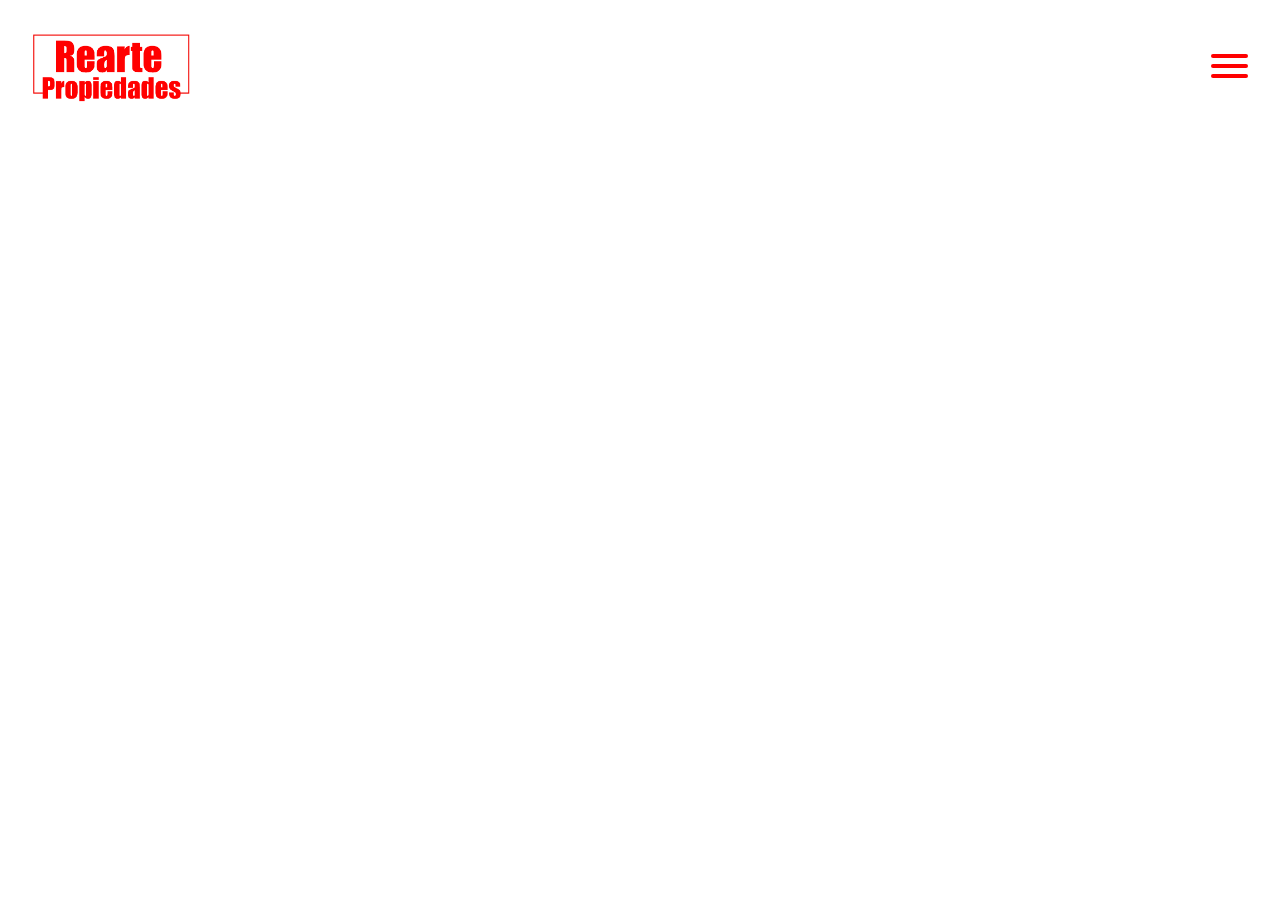
==== alquileres.html @ 6e53759b "css quinessomos, contacto, renovacion, footer index" ====
<!DOCTYPE html>
<html lang="en">
<head>
    <meta charset="UTF-8">
    <meta http-equiv="X-UA-Compatible" content="IE=edge">
    <meta name="viewport" content="width=device-width, initial-scale=1.0">
    <title>Rearte Propiedades</title>
    <link rel="stylesheet" href="./styles.css">
</head>
<body>
    <header id="header">
        <a href="./index.html"><img src="./img/logo-rearte.png" class="imgmobile" alt="logomobile"></a>
        <img src="" alt="logodesktop" class="logodesktop">
        <div class="burger">
            <span class="spanburger spanburger1"></span>
            <span class="spanburger spanburger2"></span>
            <span class="spanburger spanburger3"></span>
        </div>
        <div class="backmenu"></div>
        <nav class="navbar">
            <ul>
                <li><a href="#header">Inicio</a></li>
                <li><a href="#servicios">Servicios</a></li>
                <li><a href="#quienes_somos">Quienes Somos</a></li>
                <li><a href="#contacto"  class="active">Contacto</a></li>
            </ul>
            <Button id="presupuesto_boton_navbar">Presupesto</Button>
        </nav>
    </header>
    <section id="casas"></section>
    <script src="./js/script.js"></script>
</body>
</html>
---- styles.css ----
@import url("https://fonts.googleapis.com/css2?family=Poppins:wght@100;300;400;500;600;700&display=swap");

* {
  font-family: "Poppins", sans-serif;
  margin: 0;
  padding: 0;
  box-sizing: border-box;
}

header {
  display: flex;
  justify-content: space-between;
  padding: 2rem;
}
.logodesktop {
  display: none;
}
.imgmobile {
  width: 10rem;
}
nav{
  position: fixed;
  top: 0;
  right: -250px;
  z-index: 1;
  background-color: white;
  width: 250px;
  height: 100vh;
  padding: 40px;
  transition: all 300ms;
}
.whatsappactive{
  display:none;
}
.navbaractive{
  right: 0px;
  display: block;
}

nav ul{
  margin-top: 6rem;
}

nav ul li{
  margin-top: 1.5rem;
  margin-left: 0;
  font-size: 1.3rem;
}
nav ul li a{
  color: #686868;
}
.active{
  background: none;
  padding: 0px ;
  border-radius: none;
  color: red;
  font-weight: bold;
  padding-bottom: 0.3rem;
  border-bottom: 0.2rem solid rgba(255, 0, 0, 0.734);
}
.burger {
  width: 2.3em;
  height: 2.3em;
  cursor: pointer;
  z-index: 10;
  margin-top: 1rem;
}
.spanburger {
  display: block;
  width: 100%;
  height: 0.26em;
  background: red;
  border-radius: 5px;
  margin-top: 0.36em;
  transition: all 200ms;
  transform-origin: 0px 100%;
}
.activespanburger1 {
  transform: rotate(45deg) translate(-2px, 1px);
}
.activespanburger2 {
  opacity: 0;
}
.activespanburger3 {
  transform: rotate(-45deg) translate(-3px, 4px);
}
.activeburger{
    width: 2.3em;
    height: 2.3em;
    cursor: pointer;
    position: fixed;
    z-index: 10;
    right: 2rem;
}
.backmenu{
  position: fixed;
  top: 0;
  left: 0;
  width: 100%;
  height: 100vh;
  background: rgba(0, 0, 0, 0.5);
  display: none;
}
.backmenuactive{
  position: fixed;
  top: 0;
  left: 0;
  width: 100%;
  height: 100vh;
  background: rgba(0, 0, 0, 0.5);
  display: block;
}
ul {
  flex-direction: column;
}
li {
  margin-top: 0.5rem;
  padding-bottom: 0.5rem;
  text-align: center;
  list-style: none;
  border-bottom: 1.5px solid white;
}
li a {
  color: black;
  text-decoration: none;
}
h1 {
  font-size: 1.7em;
  text-align: center;
  font-weight: 400;
}
#presupuesto_boton_navbar{
  width: 10em;
  margin-top: 2rem;
  border: 2px solid red;
}
.popup{
  display: none;
  align-items: center;
  justify-content: center;
  position: fixed;
  top: 0;
  left: 0;
  width: 100%;
  height: 100vh;
  background: rgba(0, 0, 0, 0.5);
  z-index: 20;
}
.popup_border{
  width: 450px;
  height: 75vh;
  background-color: white;
  border-radius: 30px;
  border: 3px solid red;
  display: flex;
  flex-direction: column;
  align-items: center;
  
}
.cerrar_cotizacion{
  position: absolute;
  margin-top: 2rem;
  display: flex;
  justify-content: center;
  align-items: center;
  width: 2rem;
  height: 2rem;
  background-color: red;
  color: white;
  font-size: 2.5rem;
  border-radius: 5px;
  margin-left: 20rem;
  cursor: pointer;
}
.cerrar_cotizacion:hover{
  position: absolute;
  margin-top: 2rem;
  display: flex;
  justify-content: center;
  align-items: center;
  width: 2rem;
  height: 2rem;
  background-color: white;
  color: red;
  font-size: 2.5rem;
  border-radius: 5px;
  margin-left: 20rem;
  animation: all 200ms;
}
#precio_propiedad{
  display: flex;
  font-weight: 600;
  font-size: 2.1rem;
  margin-top: 5rem;
  width: 400px;

}
#precio{
  font-weight: 600;
  font-size: 3rem;
  margin-top: 3rem;
}
#button_descargar{
  display: flex;
  justify-content: center;
  align-items: center;
  width: 250px;
  margin-top: 5rem;
  height: 40px;
  border-radius: 5px;
  border: 2px solid red;
  background-color:red ;
  color: white;
  font-weight: 600;
  font-size: 1rem;
  

}
#button_descargar:hover{
  display: flex;
  justify-content: center;
  align-items: center;
  width: 250px;
  margin-top: 5rem;
  height: 40px;
  border-radius: 5px;
  border: 2px solid red;
  background-color:white ;
  color: red ;
  font-weight: 600;
  font-size: 1rem;
}
.disclamer{
  text-align: center;
  font-size: 0.8rem;
  margin-top: 2rem;
  font-weight: 400;
}
article{
  display: flex;
  flex-direction: column;
  align-items: center;
  margin-top: 2rem;
  margin-bottom: 2rem;
}
.pdisclamer{
  text-align: center;
  font-size: 0.9rem;
  font-weight: 500;
  width: 550px;
}
.sucursal{
  text-align: center;
  width: 270px;
}
form {
  width: 30em;
  margin: 2em auto;
  padding:  1rem 2rem 2rem 2rem;
  border: 1px solid #ff0000;
  border-radius: 10px;
  display: flex;
  flex-direction: column;
}
label {
  margin-top: 0.5rem;
  display: block;
  margin-bottom: 10px;
  text-align: center;
  font-size: 1.2em;
  font-weight: 500;
}

input[type="number"] {
  width: 100%;
  padding: 5px;
  border: 3px solid #ccc;
  border-radius: 5px;
  margin-bottom: 1em;
  border-color: rgb(255, 0, 0);
  text-align: center;
  font-weight: 600;
  font-size: 1.2rem;
}

button {
  background-color: white;
  color: rgb(255, 0, 0);
  padding: 10px 20px;
  border-color: rgba(255, 0, 0, 0.374);
  border-radius: 5px;
  cursor: pointer;
  text-align: center;
  font-size: 1.1rem;
  font-weight: 700;
  box-shadow: 3px 3px 2px 1px #ccc;
  width: 20.5em;
}

button:hover {
  background-color: red;
  color: white;
}
select {
  width: 100%;
  padding: 0.4rem;
  border: 3px solid #ccc;
  margin-top: 1rem;
  border-radius: 5px;
  margin-bottom: 1em;
  font-size: 1.1rem;
  font-weight: 500;
  text-align: center;
  border-color: rgb(255, 0, 0);

}
#checkboxes {
  display: flex;
  align-items: center;
}
.pyt {
  margin-left: 3.7rem;
  margin-top: 0.7rem;
}
.pyt2 {
  margin-left: 0.5rem;
  width: 1.2rem;
  height: 1.2rem;
  
}
#botoncalcularprecio {
  margin: 1rem 0 0 0;
}
.ciudad {
  font-size: 1rem;
  
}
#ubicacion{
  font-size: 1.1rem;
  font-weight: 500;
  text-align: center;
}
#buscador{
  display: grid;
  grid-template-columns: auto auto;
  margin: 0 10rem 0 10rem;
  margin-top: 2rem;
}
#inicio{
  display: flex;
  flex-direction: column;
  align-items: center; 
  margin-top: 2.3rem;
}
main{
  display: flex;
  flex-direction: column;
  align-items: center;
}
.whatsapp{
  position: fixed;
  z-index: 10;
  width: 4em;
  bottom: 2em;
  right: 1.5em;
}
.select_buscador{
  width: 12em;
  margin-right: 2rem;

}
.select_buscador2{
  width: 12em;
}
h3{
  margin-left: 1rem;
  font-size: 1.2em;
  font-weight: 400;

}
#input_buscador1{
  margin-top: 1rem;
  margin-right: 2rem;
  width: 8rem; 
}
#input_buscador2{
  width: 8rem; 
}
.button_buscador{
  display: flex;
  justify-content: center;
  align-items: center;
  width: 28em;
  height: 40px;
  margin-top: 0.5rem;
  border-radius: 5px;
  border: 2px solid red;
  background-color:red ;
  color: white;
  font-weight: 600;
  font-size: 1rem;
}
.button_buscador:hover{
  display: flex;
  justify-content: center;
  align-items: center;
  width: 28em;
  height: 40px;
  border-radius: 5px;
  border: 2px solid red;
  background-color:white ;
  color: red ;
  font-weight: 600;
  font-size: 1rem;
}
#nuestros_servicios{
  margin-top: 5rem;
}
.nuestros_servicios{
  margin-top: 2rem;
  margin-bottom: 2rem;
  width: 20em;
  height: 15em;
}
.span_servicios{
    width: 35em;
    height: 0.15em;
    background: red;
    border-radius: 5px;
    margin-top: 2em;
    margin-bottom: 2em;
}
#quienes_somos{
  margin-top: 5rem;
  display: flex;
  flex-direction: column;
  text-align: center;
}
.h3_servicios{
  text-align: center;
  width: 23em;
}
.titulos{
  font-size: 2em;
}
p{
  margin-top: 2rem;
  width: 40em;
  text-align: justify;
}
#nuestros_valores{
  text-align: center;
  margin-top: 2rem;
  font-weight: 500;
}
.ul_valores{
  display: flex;
  flex-direction: row;
  justify-content: center;
}
.ul_valores li{
  margin-left: 1rem;
  margin-right: 1rem;
}
#li_valores{
  margin-left: 0rem;
}
#contacto{
  margin-top: 5rem;
}
#h3_contacto{
  font-size: 1em;
  margin-top: 1rem;
}
h5{
  font-size: 1em;
  margin: 1rem 0 0.5rem 1rem;
  font-weight: 500;
}
.input_contacto{
  padding: 0.5rem;
  border: 1px solid red;
  border-radius: 0.2rem;
}
.select_contacto{
  margin: 0;
  border: 1px solid red;
}
textarea{
  resize: vertical;
  min-height: 10rem;
}
#button_contacto{
  margin-top: 1.5rem;
  width: 100%;
}

#borde_preferencia{
  border: 2px solid red;
  width: 35em;
  height: 40em;
  background-color: rgba(0, 0, 0, 0.2);
  border-radius: 1rem;
}
#servicios{
  display: flex;
  flex-direction: column;
  align-items: center;
  margin-top: 3rem;
}
footer{
  display: grid;
  grid-template-columns: auto auto;
  width: 100%;
  height: 6rem;
  background-color: red;
  color: white;
  font-weight: 400;
  padding: 1rem 2rem 1rem 1rem;
  left: 0;
  bottom: 0;
}
.facebook{
  margin-top: 0.7rem;
  margin-left: 8rem;
}
.img_footer{
  width: 2em; 
  height: 2em;
}
#h3_renovacion{
  font-size: 0.9em;
  text-align: center;
  font-weight: 400;
  width: 15;
  margin-top: 0.5rem;
}
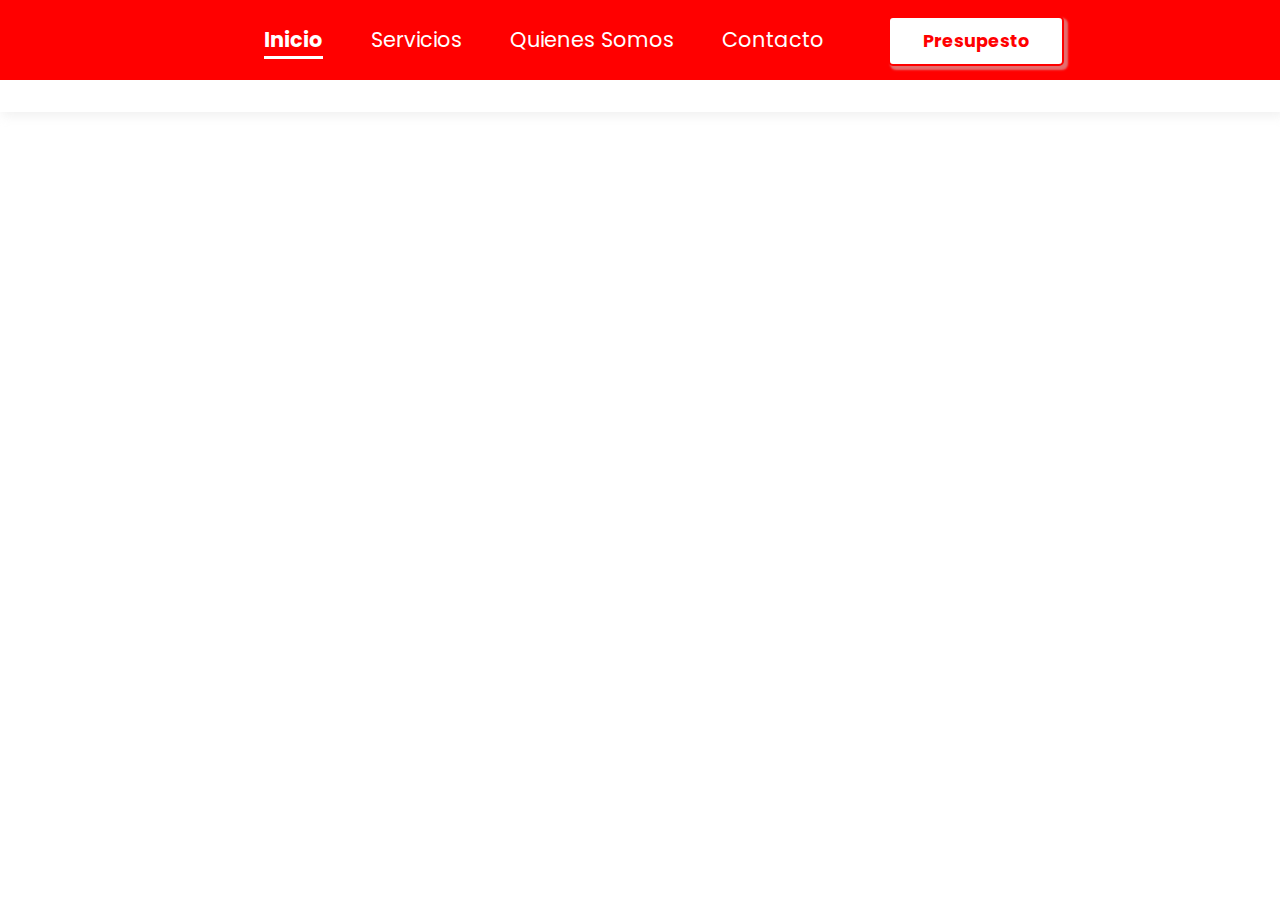
==== commit 4e6c4517: "header css" ====
--- a/alquileres.html
+++ b/alquileres.html
@@ -9,8 +9,10 @@
 </head>
 <body>
     <header id="header">
-        <a href="./index.html"><img src="./img/logo-rearte.png" class="imgmobile" alt="logomobile"></a>
-        <img src="" alt="logodesktop" class="logodesktop">
+        <div>
+            <a href="./index.html"><img src="./img/logo-rearte-desktop.png" alt="logodesktop" class="logo_desktop"></a>
+            <a href="./index.html"><img src="./img/logo-rearte.png" class="imgmobile" alt="logomobile"></a>
+        </div>
         <div class="burger">
             <span class="spanburger spanburger1"></span>
             <span class="spanburger spanburger2"></span>
@@ -19,12 +21,12 @@
         <div class="backmenu"></div>
         <nav class="navbar">
             <ul>
-                <li><a href="#header">Inicio</a></li>
+                <li><a href="#header"  class="active">Inicio</a></li>
                 <li><a href="#servicios">Servicios</a></li>
                 <li><a href="#quienes_somos">Quienes Somos</a></li>
-                <li><a href="#contacto"  class="active">Contacto</a></li>
+                <li><a href="#contacto">Contacto</a></li>
             </ul>
-            <Button id="presupuesto_boton_navbar">Presupesto</Button>
+            <a href="./tasador.html"><Button id="presupuesto_boton_navbar">Presupesto</Button></a>
         </nav>
     </header>
     <section id="casas"></section>
--- a/styles.css
+++ b/styles.css
@@ -6,19 +6,24 @@
   padding: 0;
   box-sizing: border-box;
 }
-
+.logo_desktop{
+  display: none;
+}
 header {
+  width: 100%;
+  height: 7em;
+  position:fixed;
+  top: 0;
   display: flex;
   justify-content: space-between;
-  padding: 2rem;
-}
-.logodesktop {
-  display: none;
+  padding: 1.5rem;
+  background-color: white;
+  box-shadow: 3px 3px 10px 1px #cccccc48;
 }
 .imgmobile {
   width: 10rem;
 }
-nav{
+nav {
   position: fixed;
   top: 0;
   right: -250px;
@@ -29,29 +34,29 @@
   padding: 40px;
   transition: all 300ms;
 }
-.whatsappactive{
-  display:none;
-}
-.navbaractive{
+.whatsappactive {
+  display: none;
+}
+.navbaractive {
   right: 0px;
   display: block;
 }
 
-nav ul{
+nav ul {
   margin-top: 6rem;
 }
 
-nav ul li{
+nav ul li {
   margin-top: 1.5rem;
   margin-left: 0;
   font-size: 1.3rem;
 }
-nav ul li a{
+nav ul li a {
   color: #686868;
 }
-.active{
+.active {
   background: none;
-  padding: 0px ;
+  padding: 0px;
   border-radius: none;
   color: red;
   font-weight: bold;
@@ -59,6 +64,7 @@
   border-bottom: 0.2rem solid rgba(255, 0, 0, 0.734);
 }
 .burger {
+  position: sticky;
   width: 2.3em;
   height: 2.3em;
   cursor: pointer;
@@ -84,15 +90,15 @@
 .activespanburger3 {
   transform: rotate(-45deg) translate(-3px, 4px);
 }
-.activeburger{
-    width: 2.3em;
-    height: 2.3em;
-    cursor: pointer;
-    position: fixed;
-    z-index: 10;
-    right: 2rem;
-}
-.backmenu{
+.activeburger {
+  width: 2.3em;
+  height: 2.3em;
+  cursor: pointer;
+  position: fixed;
+  z-index: 10;
+  right: 2rem;
+}
+.backmenu {
   position: fixed;
   top: 0;
   left: 0;
@@ -101,7 +107,7 @@
   background: rgba(0, 0, 0, 0.5);
   display: none;
 }
-.backmenuactive{
+.backmenuactive {
   position: fixed;
   top: 0;
   left: 0;
@@ -129,12 +135,12 @@
   text-align: center;
   font-weight: 400;
 }
-#presupuesto_boton_navbar{
+#presupuesto_boton_navbar {
   width: 10em;
   margin-top: 2rem;
   border: 2px solid red;
 }
-.popup{
+.popup {
   display: none;
   align-items: center;
   justify-content: center;
@@ -146,7 +152,7 @@
   background: rgba(0, 0, 0, 0.5);
   z-index: 20;
 }
-.popup_border{
+.popup_border {
   width: 450px;
   height: 75vh;
   background-color: white;
@@ -155,9 +161,8 @@
   display: flex;
   flex-direction: column;
   align-items: center;
-  
-}
-.cerrar_cotizacion{
+}
+.cerrar_cotizacion {
   position: absolute;
   margin-top: 2rem;
   display: flex;
@@ -172,7 +177,7 @@
   margin-left: 20rem;
   cursor: pointer;
 }
-.cerrar_cotizacion:hover{
+.cerrar_cotizacion:hover {
   position: absolute;
   margin-top: 2rem;
   display: flex;
@@ -187,20 +192,19 @@
   margin-left: 20rem;
   animation: all 200ms;
 }
-#precio_propiedad{
+#precio_propiedad {
   display: flex;
   font-weight: 600;
   font-size: 2.1rem;
   margin-top: 5rem;
   width: 400px;
-
-}
-#precio{
+}
+#precio {
   font-weight: 600;
   font-size: 3rem;
   margin-top: 3rem;
 }
-#button_descargar{
+#button_descargar {
   display: flex;
   justify-content: center;
   align-items: center;
@@ -209,14 +213,12 @@
   height: 40px;
   border-radius: 5px;
   border: 2px solid red;
-  background-color:red ;
+  background-color: red;
   color: white;
   font-weight: 600;
   font-size: 1rem;
-  
-
-}
-#button_descargar:hover{
+}
+#button_descargar:hover {
   display: flex;
   justify-content: center;
   align-items: center;
@@ -225,38 +227,38 @@
   height: 40px;
   border-radius: 5px;
   border: 2px solid red;
-  background-color:white ;
-  color: red ;
+  background-color: white;
+  color: red;
   font-weight: 600;
   font-size: 1rem;
 }
-.disclamer{
+.disclamer {
   text-align: center;
   font-size: 0.8rem;
   margin-top: 2rem;
   font-weight: 400;
 }
-article{
+article {
   display: flex;
   flex-direction: column;
   align-items: center;
   margin-top: 2rem;
   margin-bottom: 2rem;
 }
-.pdisclamer{
+.pdisclamer {
   text-align: center;
   font-size: 0.9rem;
   font-weight: 500;
   width: 550px;
 }
-.sucursal{
+.sucursal {
   text-align: center;
   width: 270px;
 }
 form {
   width: 30em;
   margin: 2em auto;
-  padding:  1rem 2rem 2rem 2rem;
+  padding: 1rem 2rem 2rem 2rem;
   border: 1px solid #ff0000;
   border-radius: 10px;
   display: flex;
@@ -312,7 +314,6 @@
   font-weight: 500;
   text-align: center;
   border-color: rgb(255, 0, 0);
-
 }
 #checkboxes {
   display: flex;
@@ -326,67 +327,64 @@
   margin-left: 0.5rem;
   width: 1.2rem;
   height: 1.2rem;
-  
 }
 #botoncalcularprecio {
   margin: 1rem 0 0 0;
 }
 .ciudad {
   font-size: 1rem;
-  
-}
-#ubicacion{
+}
+#ubicacion {
   font-size: 1.1rem;
   font-weight: 500;
   text-align: center;
 }
-#buscador{
+#buscador {
   display: grid;
   grid-template-columns: auto auto;
   margin: 0 10rem 0 10rem;
   margin-top: 2rem;
 }
-#inicio{
-  display: flex;
-  flex-direction: column;
-  align-items: center; 
+#inicio {
+  display: flex;
+  flex-direction: column;
+  align-items: center;
   margin-top: 2.3rem;
 }
-main{
-  display: flex;
-  flex-direction: column;
-  align-items: center;
-}
-.whatsapp{
+main {
+  display: flex;
+  flex-direction: column;
+  align-items: center;
+  margin-top: 10rem;
+}
+.whatsapp {
   position: fixed;
   z-index: 10;
   width: 4em;
   bottom: 2em;
   right: 1.5em;
 }
-.select_buscador{
+.select_buscador {
   width: 12em;
   margin-right: 2rem;
-
-}
-.select_buscador2{
+}
+.select_buscador2 {
   width: 12em;
 }
-h3{
+h3 {
   margin-left: 1rem;
   font-size: 1.2em;
   font-weight: 400;
-
-}
-#input_buscador1{
+}
+#input_buscador1 {
   margin-top: 1rem;
   margin-right: 2rem;
-  width: 8rem; 
-}
-#input_buscador2{
-  width: 8rem; 
-}
-.button_buscador{
+  width: 8rem;
+}
+#input_buscador2 {
+  width: 8rem;
+}
+.button_buscador {
   display: flex;
   justify-content: center;
   align-items: center;
@@ -395,12 +393,12 @@
   margin-top: 0.5rem;
   border-radius: 5px;
   border: 2px solid red;
-  background-color:red ;
+  background-color: red;
   color: white;
   font-weight: 600;
   font-size: 1rem;
 }
-.button_buscador:hover{
+.button_buscador:hover {
   display: flex;
   justify-content: center;
   align-items: center;
@@ -408,107 +406,107 @@
   height: 40px;
   border-radius: 5px;
   border: 2px solid red;
-  background-color:white ;
-  color: red ;
+  background-color: white;
+  color: red;
   font-weight: 600;
   font-size: 1rem;
 }
-#nuestros_servicios{
+#nuestros_servicios {
   margin-top: 5rem;
 }
-.nuestros_servicios{
+.nuestros_servicios {
   margin-top: 2rem;
   margin-bottom: 2rem;
   width: 20em;
   height: 15em;
 }
-.span_servicios{
-    width: 35em;
-    height: 0.15em;
-    background: red;
-    border-radius: 5px;
-    margin-top: 2em;
-    margin-bottom: 2em;
-}
-#quienes_somos{
+.span_servicios {
+  width: 35em;
+  height: 0.15em;
+  background: red;
+  border-radius: 5px;
+  margin-top: 2em;
+  margin-bottom: 2em;
+}
+#quienes_somos {
   margin-top: 5rem;
   display: flex;
   flex-direction: column;
   text-align: center;
 }
-.h3_servicios{
+.h3_servicios {
   text-align: center;
   width: 23em;
 }
-.titulos{
+.titulos {
   font-size: 2em;
 }
-p{
+p {
   margin-top: 2rem;
   width: 40em;
   text-align: justify;
 }
-#nuestros_valores{
+#nuestros_valores {
   text-align: center;
   margin-top: 2rem;
   font-weight: 500;
 }
-.ul_valores{
+.ul_valores {
   display: flex;
   flex-direction: row;
   justify-content: center;
 }
-.ul_valores li{
+.ul_valores li {
   margin-left: 1rem;
   margin-right: 1rem;
 }
-#li_valores{
+#li_valores {
   margin-left: 0rem;
 }
-#contacto{
+#contacto {
   margin-top: 5rem;
 }
-#h3_contacto{
+#h3_contacto {
   font-size: 1em;
   margin-top: 1rem;
 }
-h5{
+h5 {
   font-size: 1em;
   margin: 1rem 0 0.5rem 1rem;
   font-weight: 500;
 }
-.input_contacto{
+.input_contacto {
   padding: 0.5rem;
   border: 1px solid red;
   border-radius: 0.2rem;
 }
-.select_contacto{
+.select_contacto {
   margin: 0;
   border: 1px solid red;
 }
-textarea{
+textarea {
   resize: vertical;
   min-height: 10rem;
 }
-#button_contacto{
+#button_contacto {
   margin-top: 1.5rem;
   width: 100%;
 }
 
-#borde_preferencia{
+#borde_preferencia {
   border: 2px solid red;
   width: 35em;
   height: 40em;
   background-color: rgba(0, 0, 0, 0.2);
   border-radius: 1rem;
 }
-#servicios{
+#servicios {
   display: flex;
   flex-direction: column;
   align-items: center;
   margin-top: 3rem;
 }
-footer{
+footer {
   display: grid;
   grid-template-columns: auto auto;
   width: 100%;
@@ -520,18 +518,105 @@
   left: 0;
   bottom: 0;
 }
-.facebook{
+.facebook {
   margin-top: 0.7rem;
   margin-left: 8rem;
 }
-.img_footer{
-  width: 2em; 
+.img_footer {
+  width: 2em;
   height: 2em;
 }
-#h3_renovacion{
+#h3_renovacion {
   font-size: 0.9em;
   text-align: center;
   font-weight: 400;
   width: 15;
   margin-top: 0.5rem;
-}+}
+@media (min-width: 1280px) {
+  .burger {
+    display: none;
+  }
+  .imgmobile {
+    display: none;
+  }
+  .logo_desktop{
+    position: absolute;
+    width: 9em;
+    height: 4em;
+    z-index: 10;
+    left: 4em;
+    margin-top: -1.5rem;
+}
+  nav {
+    display: flex;
+    flex-direction: row;
+    justify-content: center;
+    padding: 1.5rem;
+    background-color: red;
+    width: 100%;
+    height: 5em;
+    right: 0;
+    z-index: 0;
+  }
+  nav ul {
+    display: flex;
+    flex-direction: row;
+    margin-top: 0;
+  }
+  
+  nav ul li {
+    margin-left: 3rem;
+    font-size: 1.3rem;
+    margin-top: 0;
+    padding-bottom: 0.5rem;
+    text-align: center;
+    list-style: none;
+    border-right: 0;
+    border-bottom: 0;
+  }
+  nav ul li a {
+    color: white;
+  }
+  #presupuesto_boton_navbar{
+    width: 10em;
+    margin-left: 4rem;
+    margin-top: -0.5rem;
+    border: 2px transparent white;
+  }
+  button {
+    box-shadow: 3px 3px 2px 1px #cccccc8a;
+  }
+  
+  button:hover {
+    background-color: rgba(0, 0, 0, 0.6);
+  }
+  .active {
+    background: none;
+    padding: 0px;
+    border-radius: none;
+    color: white;
+    font-weight: bold;
+    padding-bottom: 0.1rem;
+    border-bottom: 0.2rem solid white;
+  }
+  main{
+    margin-top: 5rem;
+    width: 100%;
+  }
+  #inicio {
+    display: flex;
+    flex-direction: row;
+    margin-top: 2.3rem;
+  }
+  .preferencia{
+    
+  }
+  #borde_preferencia {
+    border: 2px solid red;
+    width: 80%;
+    height: 30em;
+    background-color: rgba(0, 0, 0, 0.2);
+    border-radius: 1rem;
+  }
+}
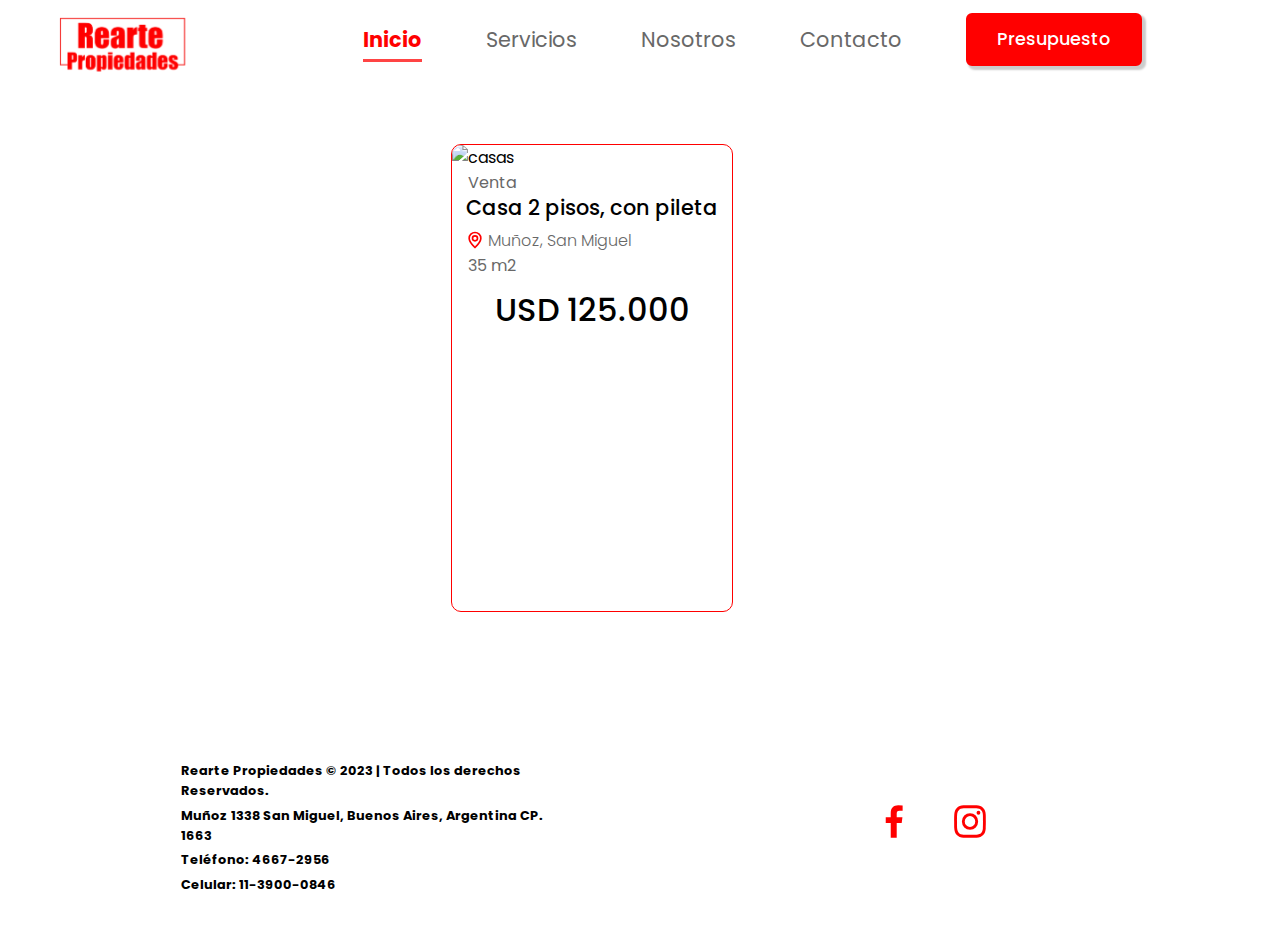
==== commit 31170fb5: "cards casas" ====
--- a/alquileres.html
+++ b/alquileres.html
@@ -5,31 +5,55 @@
     <meta http-equiv="X-UA-Compatible" content="IE=edge">
     <meta name="viewport" content="width=device-width, initial-scale=1.0">
     <title>Rearte Propiedades</title>
-    <link rel="stylesheet" href="./styles.css">
+    <link rel="stylesheet" href="./css/index.css">
 </head>
-<body>
-    <header id="header">
+<header>
+    <div>
+        <a href="./index.html"><img src="./img/logo-rearte.png" class="imgmobile" alt="logomobile"></a>
+    </div>
+    <div class="burger">
+        <span class="spanburger spanburger1"></span>
+        <span class="spanburger spanburger2"></span>
+        <span class="spanburger spanburger3"></span>
+    </div>
+    <div class="backmenu"></div>
+    <nav class="navbar">
+        <ul>
+            <li><a href="./index.html" class="active menu">Inicio</a></li>
+            <li><a href="./servicios.html" class="menu">Servicios</a></li>
+            <li><a href="./nosotros.html" class="menu">Nosotros</a></li>
+            <li><a href="./contacto.html" class="menu">Contacto</a></li>
+        </ul>
+        <a href="./tasador.html"><Button id="presupuesto_boton_navbar">Presupuesto</Button></a>
+    </nav>
+</header>
+<main>
+    <aside></aside>
+    <section id="section_cards">
+        <article>
+            <img src="https://images.mapapropapp.com/mapaprop-image/photos/3028/243829/2666175.jpg" alt="casas">
+            <h3 id="tipo">Venta</h3>
+            <a href="./detalle.html"><h2 id="titulo_propiedad">Casa 2 pisos, con pileta</h2></a>
+            <div>
+                <img src="./img/map-marker.svg" alt="map_marker">
+                <h4 id="ubicacion_propiedad">Muñoz, San Miguel</h4>
+            </div>
+            <h3 id="mts2">35 m2</h3>
+            <h1 id="precio_propiedad">USD 125.000</h1>
+        </article>
+</main>
+    <footer>
         <div>
-            <a href="./index.html"><img src="./img/logo-rearte-desktop.png" alt="logodesktop" class="logo_desktop"></a>
-            <a href="./index.html"><img src="./img/logo-rearte.png" class="imgmobile" alt="logomobile"></a>
+            <h6>Rearte Propiedades © 2023 | Todos los derechos Reservados.</h6>
+            <h6>Muñoz 1338 San Miguel, Buenos Aires, Argentina CP. 1663</h6>
+            <h6>Teléfono: 4667-2956</h6>
+            <h6>Celular: 11-3900-0846</h6>
         </div>
-        <div class="burger">
-            <span class="spanburger spanburger1"></span>
-            <span class="spanburger spanburger2"></span>
-            <span class="spanburger spanburger3"></span>
+        <div class="images-footer">
+            <a href=""><img src="./img/facebook-f.svg" alt="facebook" class="img_footer"></a>
+            <a href=""><img src="./img/instagram.svg" alt="instagram" class="img_footer"></a>
         </div>
-        <div class="backmenu"></div>
-        <nav class="navbar">
-            <ul>
-                <li><a href="#header"  class="active">Inicio</a></li>
-                <li><a href="#servicios">Servicios</a></li>
-                <li><a href="#quienes_somos">Quienes Somos</a></li>
-                <li><a href="#contacto">Contacto</a></li>
-            </ul>
-            <a href="./tasador.html"><Button id="presupuesto_boton_navbar">Presupesto</Button></a>
-        </nav>
-    </header>
-    <section id="casas"></section>
-    <script src="./js/script.js"></script>
+    </footer>
+    <script src="./js/index.js"></script>
 </body>
 </html>--- a/css/index.css
+++ b/css/index.css
@@ -0,0 +1,726 @@
+@import url("https://fonts.googleapis.com/css2?family=Poppins:wght@100;300;400;500;600;700&display=swap");
+* {
+  font-family: "Poppins", sans-serif;
+  margin: 0;
+  padding: 0;
+  box-sizing: border-box;
+  scroll-behavior: smooth;
+}
+body{
+    display: flex;
+    flex-direction: column;
+}
+header {
+  display: grid;
+  grid-template-columns: auto auto;
+  justify-content: space-between;
+  width: 100%;
+  top: 0;
+  height: 4em;
+  padding: 0.7rem;
+  background-color: white;
+  box-shadow: 3px 3px 10px 1px #cccccc48;
+}
+.imgmobile {
+  width: 6rem;
+}
+nav {
+  display: none;
+  position: fixed;
+  top: 0;
+  z-index: 1;
+  background-color: white;
+  width: 100vw;
+  height: 100%;
+  padding: 40px;
+  transition: all 300ms;
+}
+.navbaractive {
+  display: block;
+}
+nav ul {
+  margin-top: 6rem;
+}
+nav ul li {
+  margin-top: 1.5rem;
+  margin-left: 0;
+  font-size: 1.3rem;
+  padding-bottom: 0.5rem;
+  text-align: center;
+  list-style: none;
+  border-bottom: 1.5px solid white;
+}
+nav ul li a {
+  color: #686868;
+  text-decoration: none;
+}
+.active {
+  background: none;
+  padding: 0px;
+  border-radius: none;
+  color: red;
+  font-weight: bold;
+  padding-bottom: 0.3rem;
+  border-bottom: 0.2rem solid rgba(255, 0, 0, 0.734);
+}
+.burger {
+  position: sticky;
+  width: 2.3em;
+  height: 2.3em;
+  cursor: pointer;
+  z-index: 10;
+  margin-top: 0.3rem;
+}
+.spanburger {
+  display: block;
+  width: 100%;
+  height: 0.26em;
+  background: red;
+  border-radius: 5px;
+  margin-top: 0.36em;
+  transition: all 200ms;
+  transform-origin: 0px 100%;
+}
+.burgeractive{
+  position: fixed;
+  right: 1rem;
+}
+.activespanburger1 {
+  transform: rotate(45deg) translate(-2px, 1px);
+}
+.activespanburger2 {
+  opacity: 0;
+}
+.activespanburger3 {
+  transform: rotate(-45deg) translate(-3px, 4px);
+}
+.activeburger {
+  width: 2.3em;
+  height: 2.3em;
+  cursor: pointer;
+  position: fixed;
+  z-index: 10;
+  right: 2rem;
+}
+#presupuesto_boton_navbar {
+  width: 10em;
+  margin-top: 2rem;
+  border: 2px solid red;
+  border-radius: 0.3rem;  
+  margin-left: 2rem;
+}
+.whatsapp {
+    display: none;
+    position: fixed;
+    z-index: 10;
+    width: 3em;
+    bottom: 2em;
+    right: 1.5em;
+  }
+.whatsappactive {
+  display: none;
+}
+main{
+    margin-top: 1rem;
+}
+h1 {
+    font-size: 1.3em;
+    text-align: center;
+    font-weight: 500;
+  }
+main section div{
+    display: flex;
+    flex-direction: column;
+    margin-top: 0.3rem;
+    align-items: center;
+}
+h3{
+    font-size: 0.9em;
+    font-weight: 400;
+}
+.select_buscador{
+    margin-top: 0.5rem;
+    margin-bottom: 0.7rem;
+    width: 15em;
+    height: 2em;
+    border-radius: 6px;
+    border: 1px solid rgba(255, 0, 0, 0.41);
+    text-align: center;
+}
+.rango_precio{
+    flex-direction: row;
+}
+.select_precio{
+    margin: 0.37rem;
+    margin-top: 0.2rem;
+    margin-bottom: 1rem;
+    border-radius: 6px;
+    padding: 0.1rem;
+    border: 1px solid rgba(255, 0, 0, 0.41);
+    width: 7em;
+}
+button {
+  background-color: white;
+  color: rgb(255, 0, 0);
+  padding: 10px 20px;
+  border-color: rgba(255, 0, 0, 0.374);
+  border-radius: 5px;
+  cursor: pointer;
+  text-align: center;
+  font-size: 1.1rem;
+  font-weight: 700;
+  box-shadow: 3px 3px 2px 1px #ccc;
+  width: 20.5em;
+}
+button:hover {
+  background-color: red;
+  color: white;
+}
+.button_buscador{
+    width: 12.4em;
+    color: white;
+    background-color: red;
+    font-weight: 600;
+    border-radius: 6px;
+    border: 0;
+    font-size: 1rem;
+    margin-bottom: 1rem;
+    margin-top: 1rem;
+}
+.button_buscador:hover {
+    display: flex;
+    justify-content: center;
+    align-items: center;
+    width: 12.4em;
+    border-radius: 6px;
+    border: 1px solid red;
+    background-color: white;
+    color: red;
+    font-weight: 600;
+    font-size: 1rem;
+    margin-bottom: 1rem;
+}
+/* servicios */
+#servicios{
+    display: flex;
+    flex-direction: column;
+    text-align: center;
+    align-items: center;
+}
+.nuestros_servicios{
+    width: 250px;
+    margin-top: 2rem;
+}
+h2{
+    font-size: 1rem;
+    font-weight: 500;
+    margin-top: 1rem;
+    margin-bottom: 0.5rem;
+}
+h4{
+    font-size: 0.8rem;
+    font-weight: 300;
+    width: 18em;
+}
+.titulos{
+    margin-top: 2rem;
+}
+.titulo_servicios{
+  margin-top: 2rem;
+}
+.servicios{
+  display: grid;
+  grid-template-columns:auto;
+}
+/* servicios */
+/* nosotros */
+#quienes_somos p{
+    width: 80%;
+    text-align: justify;
+    font-size: 0.8rem;
+    margin-top: 1rem;
+    margin-bottom: 1.5rem;
+}
+#quienes_somos{
+    display: flex;
+    flex-direction: column;
+    align-items: center;
+}
+#quienes_somos h2{
+  font-size: 1.3rem;
+}
+#quienes_somos ul li{
+    list-style: none;
+    font-size: 0.8rem;
+    font-weight: 450;
+    margin-top: 0.3rem;
+    text-align: center;
+}
+#quienes_somos ul{
+    margin-top: 0.5rem;
+}
+.dueños{
+    margin-top: 3rem;
+    margin-bottom: 0.5rem;
+    width: 150px;
+    border: 2px solid red;
+    border-radius: 100px;
+}
+#quienes_somos div div h3{
+  text-align: center;
+}
+/* nosotros */
+#contacto{
+  display: flex;
+  flex-direction: column;
+  align-items: center;
+  margin-top: 2rem;
+}
+#contacto h3{
+  width: 80%;
+  margin-top: 1rem;
+  margin-bottom: 1rem;
+  text-align: justify;
+}
+.input_contacto{
+  margin-top: 0.2rem;
+  margin-bottom: 0.7rem;
+  width: 15em;
+  height: 2em;
+  border-radius: 6px;
+  border: 1px solid rgba(255, 0, 0, 0.41);
+}
+#form_contacto{
+  display: flex;
+  flex-direction: column;
+  align-items: center;
+  margin-top: 1rem;
+}
+#contacto form h5{
+  font-size: 0.9em;
+  font-weight: 400;
+}
+#contacto form button{
+  margin-top: 0.7rem;
+}
+footer{
+  display: flex;
+  flex-direction: column;
+  align-items: center;
+  font-size: 0.9em;
+  font-weight: 400;
+  margin-top: 2rem;
+  margin-left: 4.3rem;
+}
+footer h6{
+  width: 70%;
+  text-align: center;
+  margin-top: 0.3rem;
+}
+.img_footer {
+  margin-left: 2rem;
+  width: 2em;
+  height: 2em;
+}
+footer div{
+  margin-top: 2rem;
+  margin-bottom: 1rem;
+  width: 90%;
+}
+/* cards */
+#section_cards{
+  display: grid;
+  grid-template-columns: auto;
+  justify-content: center;
+}
+section article{
+  width: 282px;
+  height: 50vh;
+  border: 1px solid red;
+  border-radius: 10px;
+  margin-top: 2rem;
+}
+section article img{
+  width: 280px;
+  border-radius: 10px;
+}
+section article h3{
+  font-size: 1em;
+  color: #686868;
+  margin-left: 1rem;
+}
+section article h2{
+  font-size: 1.3em;
+  text-align: center;
+  margin-top: -0.2rem;
+}
+section article div h4{
+  font-size: 1em;
+  color: #686868;
+  margin-left: 0.2rem;
+}
+section article div img{
+  width: 20px;
+  margin-left: 0.8rem;
+}
+section article div{
+  display: flex;
+  flex-direction: row;
+  margin-top: -0.2rem;
+}
+section article h1{
+  font-size: 2em;
+  margin-top: 0.5rem;
+}
+section article a{
+  text-decoration: none;
+  color: black;
+}
+/* cards */
+@media(min-width:768px){
+  #presupuesto_boton_navbar{
+    margin-left: 16rem;
+  }
+
+  .select_buscador{
+    width: 30em;
+    height: 2.3em;
+  }
+  .select_precio{
+    width: 14.5em;
+    height: 2.3em;
+  }
+  .button_buscador{
+    width: 25em;
+    height: 2.3em;
+  }
+  .button_buscador:hover {
+    width: 25em;
+    height: 2.3em;
+  }
+  .input_contacto{
+    width: 22em;
+  }
+  /* footer */
+  footer{
+    font-size: 1.2em;
+    font-weight: 380;
+  }
+  footer{
+    width: 40rem;
+    font-size: 1.2em;
+    font-weight: 500;
+    margin-top: 2rem;
+  }
+  footer h6{
+    width: 100%;
+    text-align: center;
+    margin-top: 0.3rem;
+    margin-right: 0 !important;
+  }
+  .images-footer{
+    margin-left: 4rem;
+  }
+  .img_footer {
+    margin-left: 2rem;
+    width: 2em;
+    height: 2em;
+  }
+  footer div{
+    width: 40%;
+  }
+  /* footer */
+  /* servicios */
+  .nuestros_servicios{
+    width: 500px;
+    height: 300px;
+    margin-top: 2rem;
+  }
+  h4{
+    font-size: 1.5rem;
+    font-weight: 300;
+    width: 20em;
+  }
+  /* servicios */
+  h1{
+    font-size: 2.5em;
+  }
+  h2{
+    font-size: 2em;
+  }
+  h3{
+    font-size: 1.3em;
+  }
+  /* nosotros */
+  #quienes_somos p{
+    width: 80%;
+    text-align: justify;
+    font-size: 1.3rem;
+    margin-top: 1rem;
+    margin-bottom: 1.5rem;
+  }
+  #quienes_somos h2{
+    font-size: 2rem;
+  }
+  #quienes_somos ul li{
+    font-size: 1.5rem;
+    font-weight: 400;
+  }
+  .dueños{
+    width: 220px;
+    border: 2px solid red;
+    border-radius: 150px;
+  }
+  #quienes_somos h3{
+    font-size: 1.7em;
+    font-weight: 400;
+  } 
+  /* nosotros */
+  /* cards */
+  #section_cards{
+    grid-template-columns: auto auto;
+    gap: 1rem 4rem ;
+  }
+  /* cards */
+}
+@media(min-width:1024px){
+  body{
+    display: flex;
+}
+  .imgmobile{
+    position:fixed;
+    z-index: 999;
+    margin-left: 3rem;
+    margin-top: 0rem;
+    width: 8rem;
+  }
+  .burger{
+    display: none;
+  }
+  header{
+    padding-top: 1rem;
+    display: flex;
+    position: fixed;
+    flex-direction: row;
+    background-color: white;
+    box-shadow: 3px 3px 10px 1px #cccccc48;
+    z-index: 888;
+  }
+  nav {
+    display: flex;
+    flex-direction: row;
+    justify-content: center;
+    padding: 1.5rem;
+    align-items: left;
+    width: 100%;
+    height: 5em;
+    right: 0;
+  }
+  nav ul {
+    margin-top: 0;
+    margin-left: 10rem;
+    display: flex;
+  }
+  nav ul li {
+    margin-top: 0;
+    margin-left: 4rem;
+    font-size: 1.3rem;
+    list-style: none;
+    border-bottom: 1.5px solid white;
+  }
+  nav ul li a {
+    color: #686868;
+    text-decoration: none;
+  }
+  #presupuesto_boton_navbar {
+    width: 10em;
+    height: 3em;
+    margin-top: -0.7rem;
+    margin-left: 4rem;
+    border: 2px solid red;
+    background-color: red;
+    color:white;
+    border-radius: 6px;
+    font-weight: 500;
+    cursor: pointer;
+  }
+  #presupuesto_boton_navbar:hover{
+    background-color: white;
+    color: red;
+  }
+  main{
+    margin-top: 7rem;
+    width: 100%;
+    background-color: white;
+  }
+  .slider-scale{
+    height: 600px !important;
+  }
+  .color-botones:hover{
+    background-color: #ff000040 !important;
+    border: none;
+  }
+  .color-botones{
+    box-shadow: none;
+  }
+  .span-slider{
+    box-shadow: none;
+  }
+  #preferencia div{
+    margin-top: 2rem;
+    margin-left: 0;
+    display: grid;
+    grid-template-columns: auto auto;
+    justify-content: space-evenly
+  }
+  #preferencia div div{
+    display: flex;
+    flex-direction: column;
+  }
+  .rango_precio{
+    display: flex;
+    flex-direction: row !important;
+    margin-top: 4rem !important;
+  }
+  .select_precio{
+    width: 10em;
+    height: 2.3em;
+  }
+  .button_buscador{
+    width: 15rem;
+    margin-top: 3rem;
+    margin-left: 5.5rem;
+    display: flex;
+    justify-content: center;
+    align-items: center;
+  }
+  .button_buscador:hover {
+    display: flex;
+    justify-content: center;
+    align-items: center;
+    border: 1px solid red;
+    background-color: white;
+    color: red;
+    width: 15rem;
+  }
+  /* servicios */
+  .titulo_servicios{
+    margin-top: 8rem;
+  }
+  #servicios{
+    margin-top: 5rem;
+    display: grid;
+    grid-template-columns: auto auto auto;
+    gap: 7rem;
+    justify-content: center;
+  }
+  .servicios{
+    align-items: center;
+    width: 20rem;
+    border-radius: 10px;
+    border: 1px solid red;
+  }
+  .nuestros_servicios{
+    width: 100%;
+    height: 15rem;
+    margin-top: 0;
+    border-radius: 8px 8px 0 0 ;
+  }
+  #servicios .servicios div h4{
+    width: 100%;
+    font-size: 1.3rem;
+    font-weight: 400;
+    margin-bottom: 1rem;
+  }
+  .servicios_titulo{
+    width: 100%;
+    margin-top: 2.2rem;
+    font-size: 1.3rem;
+  }
+  .servicios_texto{
+    font-size: 1.1rem !important;
+    margin-top: 1.5rem !important;
+  }
+  /* servicios */
+  /* nosotros */
+  #quienes_somos{
+    margin-top: 7rem;
+  }
+  #quienes_somos ul{
+    display: flex;
+    flex-direction: row;
+  }
+  #quienes_somos ul li{
+    margin: 1.5rem;
+  }
+  .dueños{
+    border-radius: 150px;
+  }
+  #quienes_somos div{
+    display: flex;
+    flex-direction: row;
+  }  
+  #quienes_somos div div{
+    display: flex;
+    flex-direction: column;
+    margin: 5rem;
+  }
+  .img_nosotros{
+    width: 50%;
+    margin-top: 2rem;
+  }
+  /* nosotros */
+  /* contacto */
+  .form_contacto{
+    margin-bottom: 2rem;
+    border: 2px solid red;
+  }
+  #contacto h3{
+    text-align: center;
+  }
+  .button_buscador_contacto{
+    width: 25rem;
+    margin-left: 0;
+    display: flex;
+    justify-content: center;
+    align-items: center;
+    color: white;
+    background-color: red;
+  }
+  .button_buscador_contacto:hover {
+    display: flex;
+    justify-content: center;
+    align-items: center;
+    border: 1px solid red;
+    background-color: white;
+    color: red;
+    width: 25rem;
+  }
+  /* contacto */
+  /* footer */
+  footer{
+    width: 93vw;
+    display: grid;
+    grid-template-columns: auto auto;
+    justify-content: space-between;
+    margin-top: 5rem;
+    padding: 2rem;
+  }
+  footer h6{
+    margin-left: 5rem;
+    text-align: left;
+  }
+  footer div{
+    width: 20em;
+  }
+  /* footer */
+  /* cards */
+  #section_cards{
+    grid-template-columns: auto auto auto;
+    gap: 1rem 3rem ;
+  }
+  section article{
+    height: 52vh;
+  }
+  /* cards */
+}